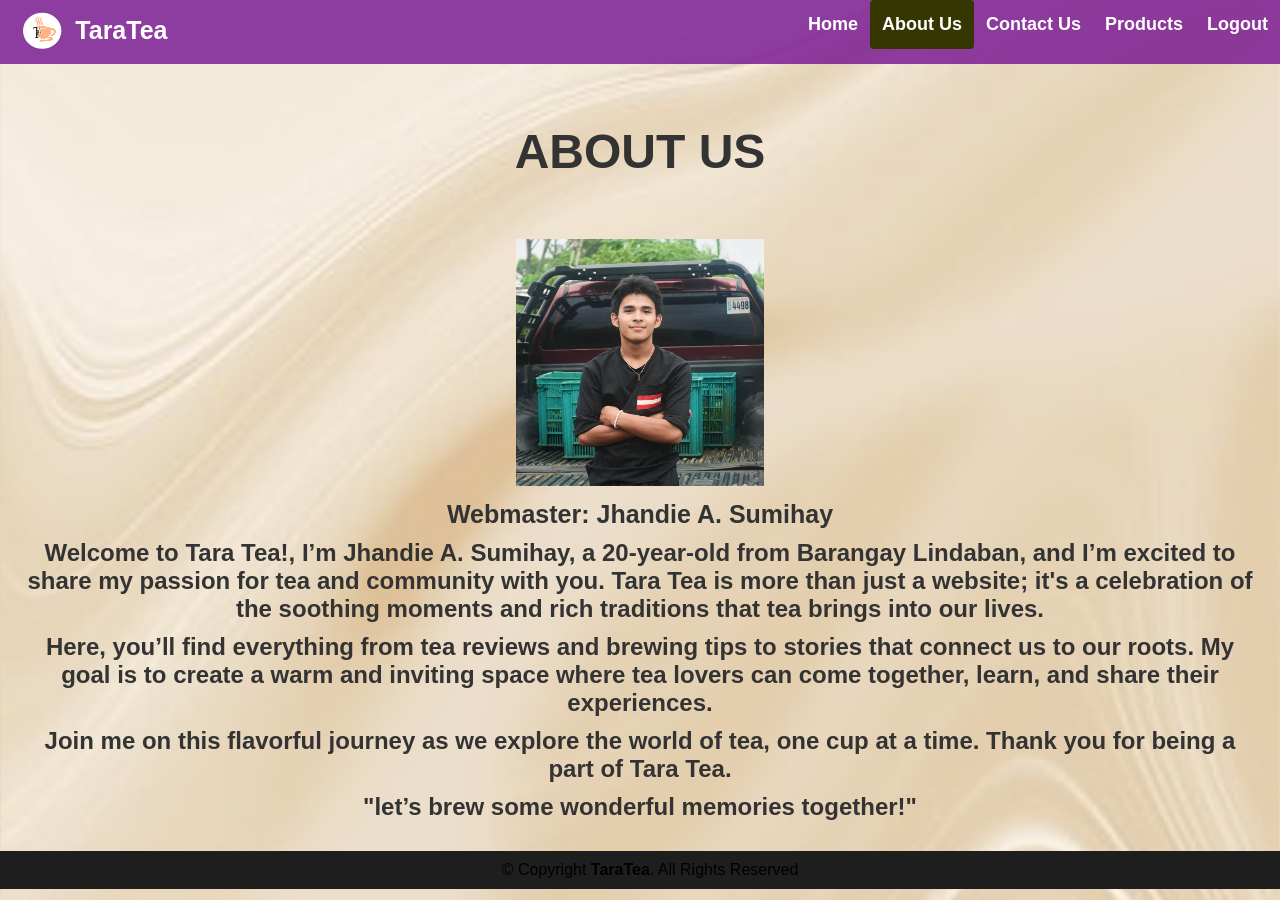
==== aboutus.html @ 47e66696 "hahah" ====
<!DOCTYPE html>
<html lang="en">
<head>
    <meta charset="UTF-8">
    <meta name="viewport" content="width=device-width, initial-scale=1.0">
    <script src="photos/home.jpg" integrity="sha384-YvpcrYf0tY3lHB60NNkmXc5s9fDVZLESaAA55NDzOxhy9GkcIdslK1eN7N6jIeHz" crossorigin="anonymous"></script>
    <title>Jhandie</title>
    <style>
        body {
            font-family: Arial, sans-serif;
            margin: 0;
            padding: 0px 0px;
            background-image: url(photos/abb.jpg);
            background-size: cover;
            color: #010101; /* White text for contrast */
           
        }


        .header {
    overflow: hidden;
    background-color: rgba(117, 18, 145, 0.8); /* Slight transparency for a softer look */
}

.header a {
    float: left;
    color: white;
    text-align: center;
    padding: 12px;
    text-decoration: none;
    font-size: 18px;
    line-height: 25px;
    border-radius: 4px;
    font-family: Arial, Helvetica, sans-serif;
    font-weight: bold;
}

.header a.logo {
    font-size: 25px;
    font-weight: bold;
}

.header a:hover {
    background-color: rgb(88, 3, 3);
    color: rgb(96, 34, 138);
}

.header a.active {
    background-color: rgb(54, 54, 1);
    color: white;
}

.header-Right {
    float: right;
}
        section {
            padding: 20px;
            text-align: center;
        }

        footer {
            text-align: center;
            background-color: #1e1e1e; /* Dark footer background */
            padding: 10px;
            position: relative;
            bottom: 0;
            width: 100%;
        }

        h1 {
            font-size: 48px;
            color: #333; /* Dark color for main heading */
        }

        h2, h4, h5, h6, hgroup {
            margin: 10px 0;
            color: #333; /* Dark color for subheadings */
            text-align: center;
        }

        h3 {
            font-size: 25px;
            margin: 10px 0;
            color: #333; /* Dark color for subheadings */
            text-align: center;
        }

    </style>
</head>
<body>
    <header>
        <div class="header">
            <div class="header-Left">
                <a href="home.html" class="logo">
                    <img src="photos/logo.svg" alt="Logo" class="logo-img" style="height: 40px; vertical-align: middle;">
                    TaraTea
                </a>
            </div>
            <div class="header-Right">
                <a href="home.html">Home</a>
                <a class="active" href="aboutus.html">About Us</a>
                <a href="contactus.html">Contact Us</a>
                <a href="samplepicture.html">Products</a>
                <a href="#" id="logout" onclick="logout()">Logout</a> <!-- Logout link -->
            </div>
        </div>
    </header>
    
    <section>
        <h1>ABOUT US</h1>
        <img src="photos/self - Copy.jpg" 
        alt="A beautiful moment captured" style="max-width: 20%; height: auto; margin-top: 20px;">
        <h3>Webmaster: Jhandie A. Sumihay </h3>
        <h2>Welcome to Tara Tea!, I’m Jhandie A. Sumihay, a 20-year-old from Barangay Lindaban, and I’m excited to share my passion for tea and community with you. Tara Tea is more than just a website; it's a celebration of the soothing moments and rich traditions that tea brings into our lives.</h2>
        <h2>Here, you’ll find everything from tea reviews and brewing tips to stories that connect us to our roots. My goal is to create a warm and inviting space where tea lovers can come together, learn, and share their experiences.</h2>
        <h2>Join me on this flavorful journey as we explore the world of tea, one cup at a time. Thank you for being a part of Tara Tea.</h2>
        <h2>"let’s brew some wonderful memories together!"</h2>
       
    </section>
    

    <footer>
        <div class="footer">
            © Copyright <strong><span>TaraTea</span></strong>. All Rights Reserved
        </div>
    </footer>

    <script>
        function logout() {
            alert("You have been logged out!");
            window.location.href = "login.html"; // Adjust as needed
        }
    </script>
</body>
</html>
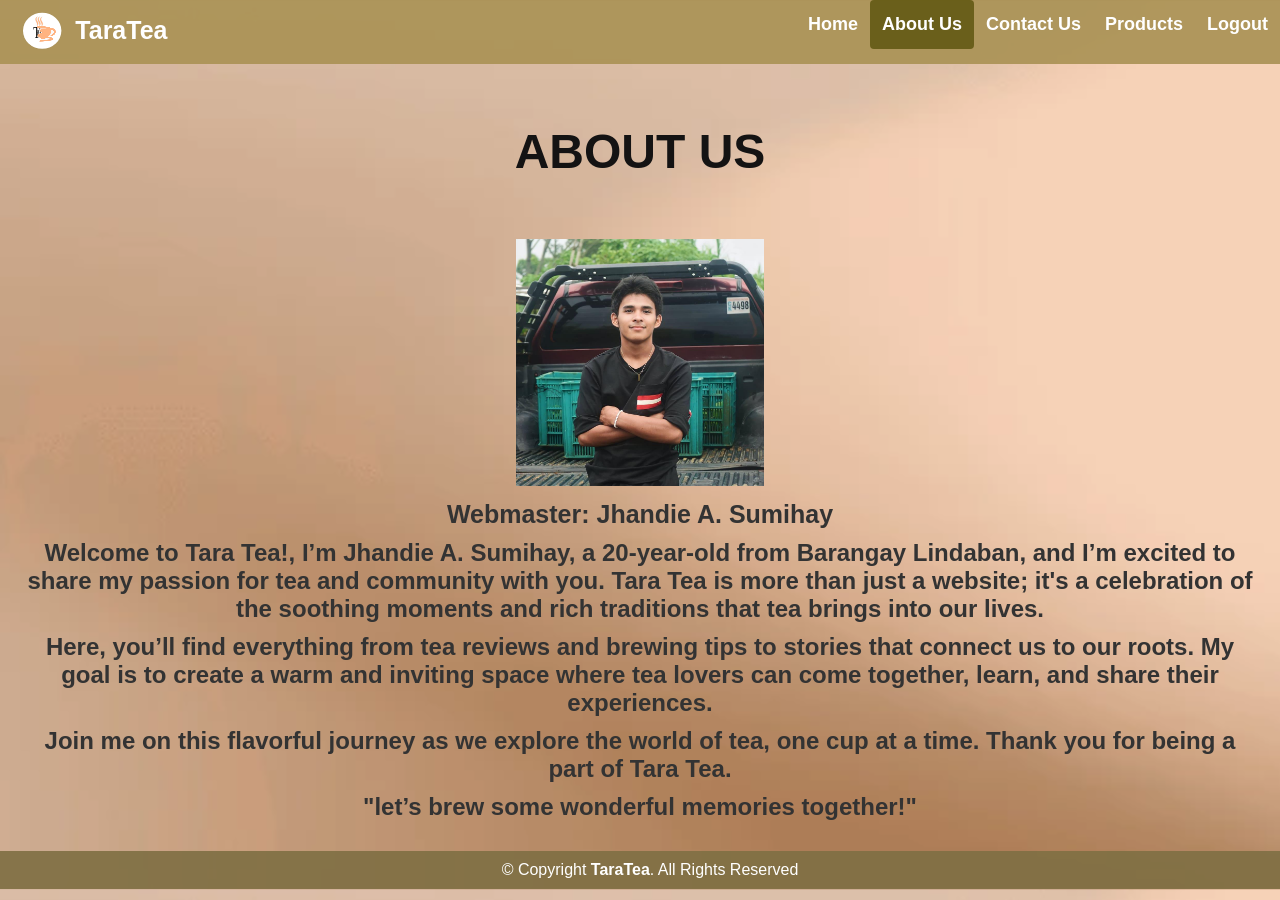
==== commit ae68fe10: "website" ====
--- a/aboutus.html
+++ b/aboutus.html
@@ -10,16 +10,16 @@
             font-family: Arial, sans-serif;
             margin: 0;
             padding: 0px 0px;
-            background-image: url(photos/abb.jpg);
+            background-image: url(photos/usab.webp);
             background-size: cover;
-            color: #010101; /* White text for contrast */
+            color: #ffffff;
            
         }
 
 
         .header {
     overflow: hidden;
-    background-color: rgba(117, 18, 145, 0.8); /* Slight transparency for a softer look */
+    background-color: rgba(170, 147, 85, 0.918);
 }
 
 .header a {
@@ -41,12 +41,12 @@
 }
 
 .header a:hover {
-    background-color: rgb(88, 3, 3);
-    color: rgb(96, 34, 138);
+    background-color: rgba(90, 82, 11, 0.795);
+    color: rgb(255, 255, 255);
 }
 
 .header a.active {
-    background-color: rgb(54, 54, 1);
+    background-color: rgba(90, 82, 11, 0.795);
     color: white;
 }
 
@@ -60,28 +60,29 @@
 
         footer {
             text-align: center;
-            background-color: #1e1e1e; /* Dark footer background */
+            background-color: rgba(128, 112, 68, 0.918); 
             padding: 10px;
             position: relative;
             bottom: 0;
             width: 100%;
         }
 
+
         h1 {
             font-size: 48px;
-            color: #333; /* Dark color for main heading */
+            color: #141313;
         }
 
         h2, h4, h5, h6, hgroup {
             margin: 10px 0;
-            color: #333; /* Dark color for subheadings */
+            color: #333; 
             text-align: center;
         }
 
         h3 {
             font-size: 25px;
             margin: 10px 0;
-            color: #333; /* Dark color for subheadings */
+            color: #333; 
             text-align: center;
         }
 
@@ -100,8 +101,8 @@
                 <a href="home.html">Home</a>
                 <a class="active" href="aboutus.html">About Us</a>
                 <a href="contactus.html">Contact Us</a>
-                <a href="samplepicture.html">Products</a>
-                <a href="#" id="logout" onclick="logout()">Logout</a> <!-- Logout link -->
+                <a href="product1.html">Products</a>
+                <a href="#" id="logout" onclick="logout()">Logout</a>
             </div>
         </div>
     </header>
@@ -128,7 +129,7 @@
     <script>
         function logout() {
             alert("You have been logged out!");
-            window.location.href = "login.html"; // Adjust as needed
+            window.location.href = "login.html"; 
         }
     </script>
 </body>
